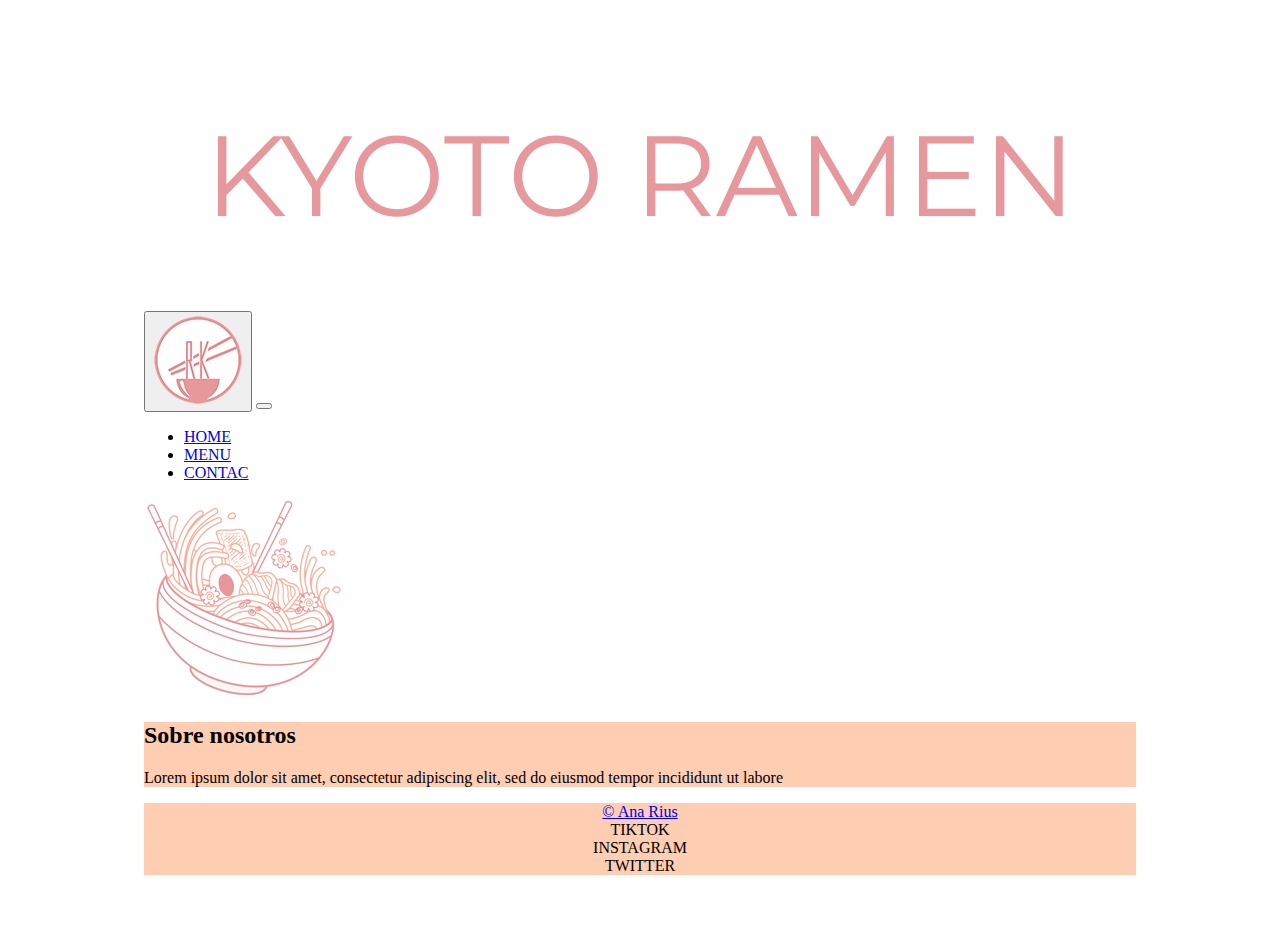
==== index.html @ cd9fef96 "arreglado el menu hamburguesa" ====
<!DOCTYPE html>
<html lang="en">
  <head>
    <meta charset="UTF-8" />
    <meta name="viewport" content="width=device-width, initial-scale=1.0" />
    <title>Ramen Kyoto</title>

    <link
      href="https://cdn.jsdelivr.net/npm/bootstrap@5.3.2/dist/css/bootstrap.min.css"
      rel="stylesheet"
      integrity="sha384-T3c6CoIi6uLrA9TneNEoa7RxnatzjcDSCmG1MXxSR1GAsXEV/Dwwykc2MPK8M2HN"
      crossorigin="anonymous"
    />
    <link rel="stylesheet" href="./css/styles.css" />
  </head>
  <body>
    <div class="container-xl">
      <div class="row">
        <!-- cabecera -->
        <div class="row">
          <div class="col" id="imgName"><img src="./img/nombre_restaurante.png" class="img-fluid" alt="nombre restaurante"></div>
        </div>
        </div>
        <div class="row" >
          <nav class="navbar navbar-expand-lg bg-body-tertiary">
            <div class="container-fluid">
              <a class="navbar-brand" href="./index.html"><button type="button" class="btn"><img src="./img/logo_fondo.png" alt="logo restaurante"></button></a>
              <button class="navbar-toggler" type="button" data-bs-toggle="collapse" data-bs-target="#navbarNav" aria-controls="navbarNav" aria-expanded="false" aria-label="Toggle navigation">
                <span class="navbar-toggler-icon"></span>
              </button>
              <div class="collapse navbar-collapse" id="navbarNav">
                <ul class="navbar-nav">
                  <li class="nav-item">
                    <a class="nav-link active" aria-current="page" href="./index.html">HOME</a>
                  </li>
                  <li class="nav-item">
                    <a class="nav-link" href="./pages/carta.html">MENU</a>
                  </li>
                  <li class="nav-item">
                    <a class="nav-link" href="./pages/contacto.html">CONTAC</a>
                  </li>
                  
                </ul>
              </div>
            </div>
          </nav>
          <!-- <nav class="navbar navbar-expand-lg navbar-light">
            <a class="navbar-brand" href="./index.html"><img src="./img/logo_fondo.png" alt="logo restaurante"></a>
            <button class="navbar-toggler" type="button" data-toggle="collapse" data-target="#navbarTogglerDemo02" aria-controls="navbarTogglerDemo02" aria-expanded="false" aria-label="Toggle navigation">
              <span class="navbar-toggler-icon"></span>
            </button>
          
            <div class="collapse navbar-collapse" id="navbarTogglerDemo02">
              
              <ul class="navbar-nav mr-auto mt-2 mt-lg-0">
                <li class="nav-item active">
                  <a class="nav-link" href="./index.html">HOME</a>
                </li>
                <li class="nav-item">
                  <a class="nav-link" href="./pages/carta.html">MENU</a>
                </li>
                <li class="nav-item">
                  <a class="nav-link" href="./pages/contacto.html">CONTACT</a>
                </li>
              </ul>
            </div>
          </nav> -->
        </div>
      
      <!-- cuerpo -->
      <div class="row">
        <div class="col"><img src="./img/bol_peque.png" class="rounded float-left" alt="bol ramen"></div>
        <div class="col" id="cetral" style="background-color: #FFCDB2;">
          <div class="row"><h2>Sobre nosotros</h2></div>
          <div class="row"><p>Lorem ipsum dolor sit amet, consectetur adipiscing elit, sed do eiusmod tempor incididunt ut labore</p></div>
        </div>
        <div class="row"></div>
        
      <!-- pie -->
      <div class="row down">
        <div class="col colc"><a href="https://github.com/ariusvi">© Ana Rius </a></div>
        <div class="col colc">TIKTOK</div>
        <!-- <div class="col colc"><a href="https://www.tiktok.com/es/"><img src="./img/tiktok.png" class="rounded float-right" alt="tiktok"></a></div> -->
        <div class="col colc">INSTAGRAM</div>
        <div class="col colc">TWITTER</div>
      </div>
    </div>
    <script
      src="https://cdn.jsdelivr.net/npm/bootstrap@5.3.2/dist/js/bootstrap.bundle.min.js"
      integrity="sha384-C6RzsynM9kWDrMNeT87bh95OGNyZPhcTNXj1NW7RuBCsyN/o0jlpcV8Qyq46cDfL"
      crossorigin="anonymous"
    ></script>
  </body>
</html>
---- css/styles.css ----
body{
    margin: 1em;
    padding: 0;

    min-height: 100vh;
    min-width: 95vw;

    display: flex;
    justify-content: center;
    align-items: center;   
}

.colc {
    display: flex;
    justify-content: center;
    align-items: center; 
}

#central{
    border-radius: 1em;
    background-color: #FFCDB2;
}

/* .navbar {
    background-color: #FFB4A2;
} */

.down {
    background-color: #FFCDB2;
}
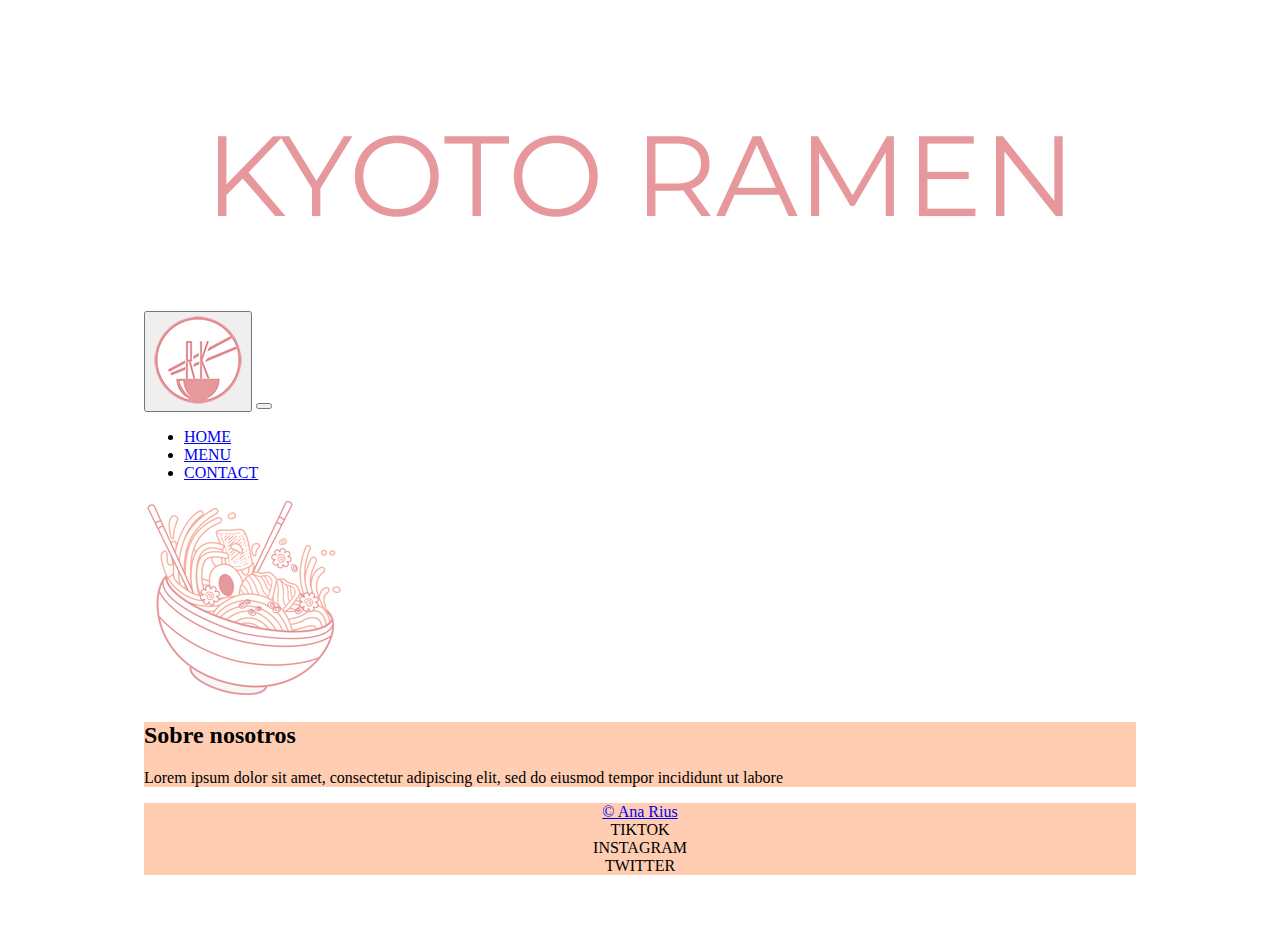
==== commit 44231746: "quitar codigo comentado" ====
--- a/index.html
+++ b/index.html
@@ -37,34 +37,13 @@
                     <a class="nav-link" href="./pages/carta.html">MENU</a>
                   </li>
                   <li class="nav-item">
-                    <a class="nav-link" href="./pages/contacto.html">CONTAC</a>
+                    <a class="nav-link" href="./pages/contacto.html">CONTACT</a>
                   </li>
                   
                 </ul>
               </div>
             </div>
           </nav>
-          <!-- <nav class="navbar navbar-expand-lg navbar-light">
-            <a class="navbar-brand" href="./index.html"><img src="./img/logo_fondo.png" alt="logo restaurante"></a>
-            <button class="navbar-toggler" type="button" data-toggle="collapse" data-target="#navbarTogglerDemo02" aria-controls="navbarTogglerDemo02" aria-expanded="false" aria-label="Toggle navigation">
-              <span class="navbar-toggler-icon"></span>
-            </button>
-          
-            <div class="collapse navbar-collapse" id="navbarTogglerDemo02">
-              
-              <ul class="navbar-nav mr-auto mt-2 mt-lg-0">
-                <li class="nav-item active">
-                  <a class="nav-link" href="./index.html">HOME</a>
-                </li>
-                <li class="nav-item">
-                  <a class="nav-link" href="./pages/carta.html">MENU</a>
-                </li>
-                <li class="nav-item">
-                  <a class="nav-link" href="./pages/contacto.html">CONTACT</a>
-                </li>
-              </ul>
-            </div>
-          </nav> -->
         </div>
       
       <!-- cuerpo -->
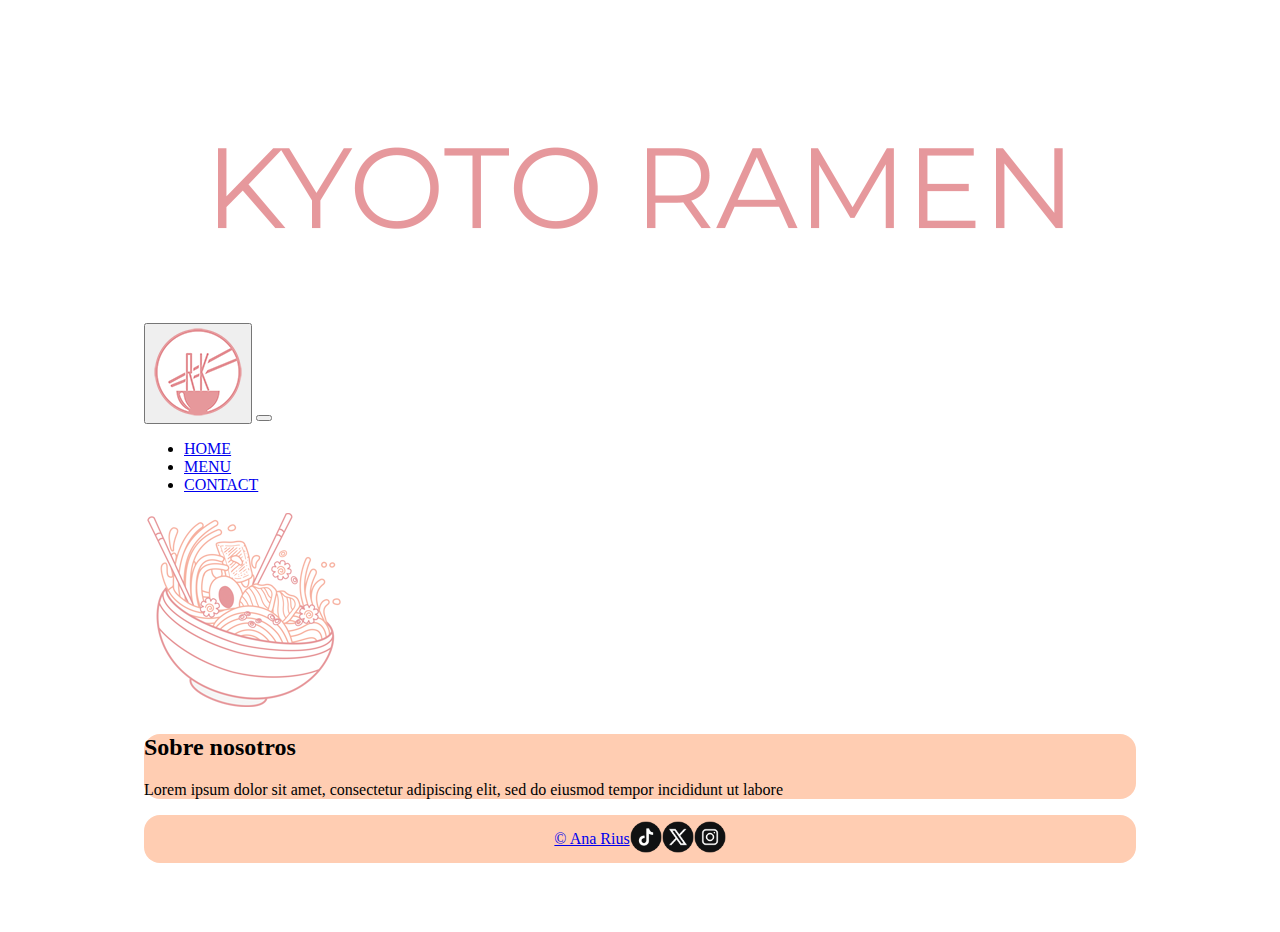
==== commit 09765a6c: "creacion de iconos en el footer con sus hipervinculos y modificacion de clases -icon- y -general-" ====
--- a/index.html
+++ b/index.html
@@ -18,12 +18,12 @@
       <div class="row">
         <!-- cabecera -->
         <div class="row">
-          <div class="col" id="imgName"><img src="./img/nombre_restaurante.png" class="img-fluid" alt="nombre restaurante"></div>
+          <div class="col 12" id="imgName"><img src="./img/nombre_restaurante.png" class="img-fluid" alt="nombre restaurante"></div>
         </div>
         </div>
         <div class="row" >
           <nav class="navbar navbar-expand-lg bg-body-tertiary">
-            <div class="container-fluid">
+            <div class="container">
               <a class="navbar-brand" href="./index.html"><button type="button" class="btn"><img src="./img/logo_fondo.png" alt="logo restaurante"></button></a>
               <button class="navbar-toggler" type="button" data-bs-toggle="collapse" data-bs-target="#navbarNav" aria-controls="navbarNav" aria-expanded="false" aria-label="Toggle navigation">
                 <span class="navbar-toggler-icon"></span>
@@ -47,21 +47,22 @@
         </div>
       
       <!-- cuerpo -->
+      <div class="container">
       <div class="row">
         <div class="col"><img src="./img/bol_peque.png" class="rounded float-left" alt="bol ramen"></div>
-        <div class="col" id="cetral" style="background-color: #FFCDB2;">
+        <div class="col central">
           <div class="row"><h2>Sobre nosotros</h2></div>
           <div class="row"><p>Lorem ipsum dolor sit amet, consectetur adipiscing elit, sed do eiusmod tempor incididunt ut labore</p></div>
         </div>
         <div class="row"></div>
-        
+      </div>
       <!-- pie -->
       <div class="row down">
         <div class="col colc"><a href="https://github.com/ariusvi">© Ana Rius </a></div>
-        <div class="col colc">TIKTOK</div>
-        <!-- <div class="col colc"><a href="https://www.tiktok.com/es/"><img src="./img/tiktok.png" class="rounded float-right" alt="tiktok"></a></div> -->
-        <div class="col colc">INSTAGRAM</div>
-        <div class="col colc">TWITTER</div>
+        <!-- <div class="col colc">TIKTOK</div> -->
+        <div class="col colc"><a href="https://www.tiktok.com/es/"><img class="icon" src="./img/tiktok_icon.png" class="rounded float-right" alt="tiktok"></a></div>
+        <div class="col colc"><a href="https://twitter.com/"><img class="icon" src="./img/x_icon.png" class="rounded float-right" alt="twitter"></a></div>
+        <div class="col colc"><a href="https://www.instagram.com/"><img class="icon" src="./img/instagram_icon.png" class="rounded float-right" alt="tiktok"></a></div>
       </div>
     </div>
     <script
--- a/css/styles.css
+++ b/css/styles.css
@@ -17,7 +17,7 @@
     align-items: center; 
 }
 
-#central{
+.central{
     border-radius: 1em;
     background-color: #FFCDB2;
 }
@@ -28,4 +28,17 @@
 
 .down {
     background-color: #FFCDB2;
+
+    height: 3em;
+    
+    border-radius: 1em;
+
+    display: flex;
+    justify-content: center;
+    align-items: center;
 }
+
+.icon {
+    width: 2em;
+    height: 2em;
+}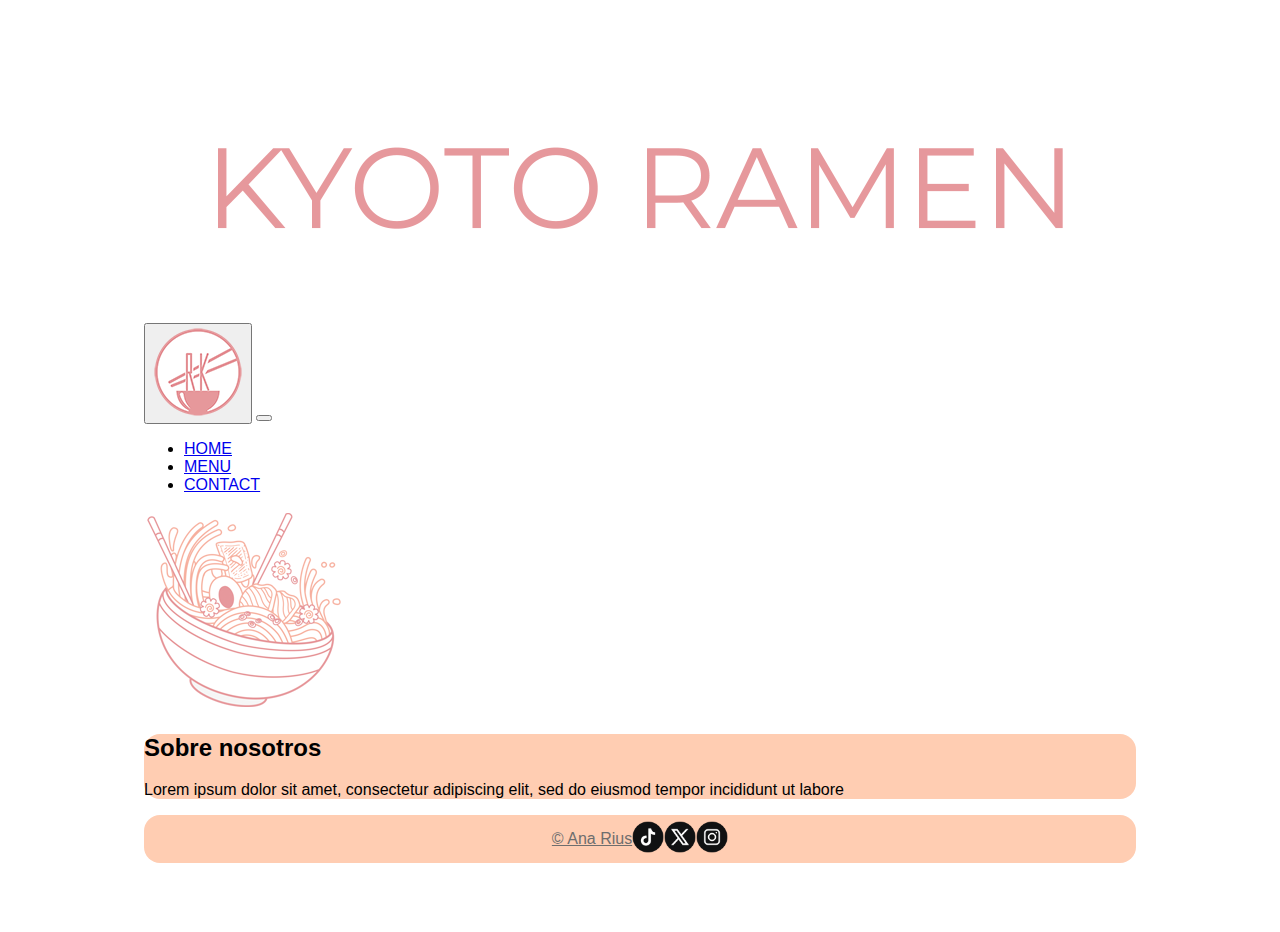
==== commit c40020c2: "modificacion de estilo de barra de navegacion y de hipervinculos" ====
--- a/index.html
+++ b/index.html
@@ -31,13 +31,13 @@
               <div class="collapse navbar-collapse" id="navbarNav">
                 <ul class="navbar-nav">
                   <li class="nav-item">
-                    <a class="nav-link active" aria-current="page" href="./index.html">HOME</a>
+                    <a class="nav-link navigation" href="./index.html">HOME</a>
                   </li>
                   <li class="nav-item">
-                    <a class="nav-link" href="./pages/carta.html">MENU</a>
+                    <a class="nav-link navigation" href="./pages/carta.html">MENU</a>
                   </li>
                   <li class="nav-item">
-                    <a class="nav-link" href="./pages/contacto.html">CONTACT</a>
+                    <a class="nav-link navigation" href="./pages/contacto.html">CONTACT</a>
                   </li>
                   
                 </ul>
@@ -58,7 +58,7 @@
       </div>
       <!-- pie -->
       <div class="row down">
-        <div class="col colc"><a href="https://github.com/ariusvi">© Ana Rius </a></div>
+        <div class="col colc"><a href="https://github.com/ariusvi" class="link">© Ana Rius </a></div>
         <!-- <div class="col colc">TIKTOK</div> -->
         <div class="col colc"><a href="https://www.tiktok.com/es/"><img class="icon" src="./img/tiktok_icon.png" class="rounded float-right" alt="tiktok"></a></div>
         <div class="col colc"><a href="https://twitter.com/"><img class="icon" src="./img/x_icon.png" class="rounded float-right" alt="twitter"></a></div>
--- a/css/styles.css
+++ b/css/styles.css
@@ -8,7 +8,9 @@
 
     display: flex;
     justify-content: center;
-    align-items: center;   
+    align-items: center;  
+    
+    font-family: 'Trebuchet MS', 'Lucida Sans Unicode', 'Lucida Grande', 'Lucida Sans', Arial, sans-serif;
 }
 
 .colc {
@@ -22,9 +24,16 @@
     background-color: #FFCDB2;
 }
 
-/* .navbar {
-    background-color: #FFB4A2;
-} */
+.navigation {
+    transition: 0.8s;
+}
+
+.navigation:hover{
+    background-color: #E5989B;
+    color: white;
+    border-radius: 0.5em;
+    cursor: pointer;
+}
 
 .down {
     background-color: #FFCDB2;
@@ -41,4 +50,8 @@
 .icon {
     width: 2em;
     height: 2em;
+}
+
+.link {
+    color: rgb(110, 110, 110);
 }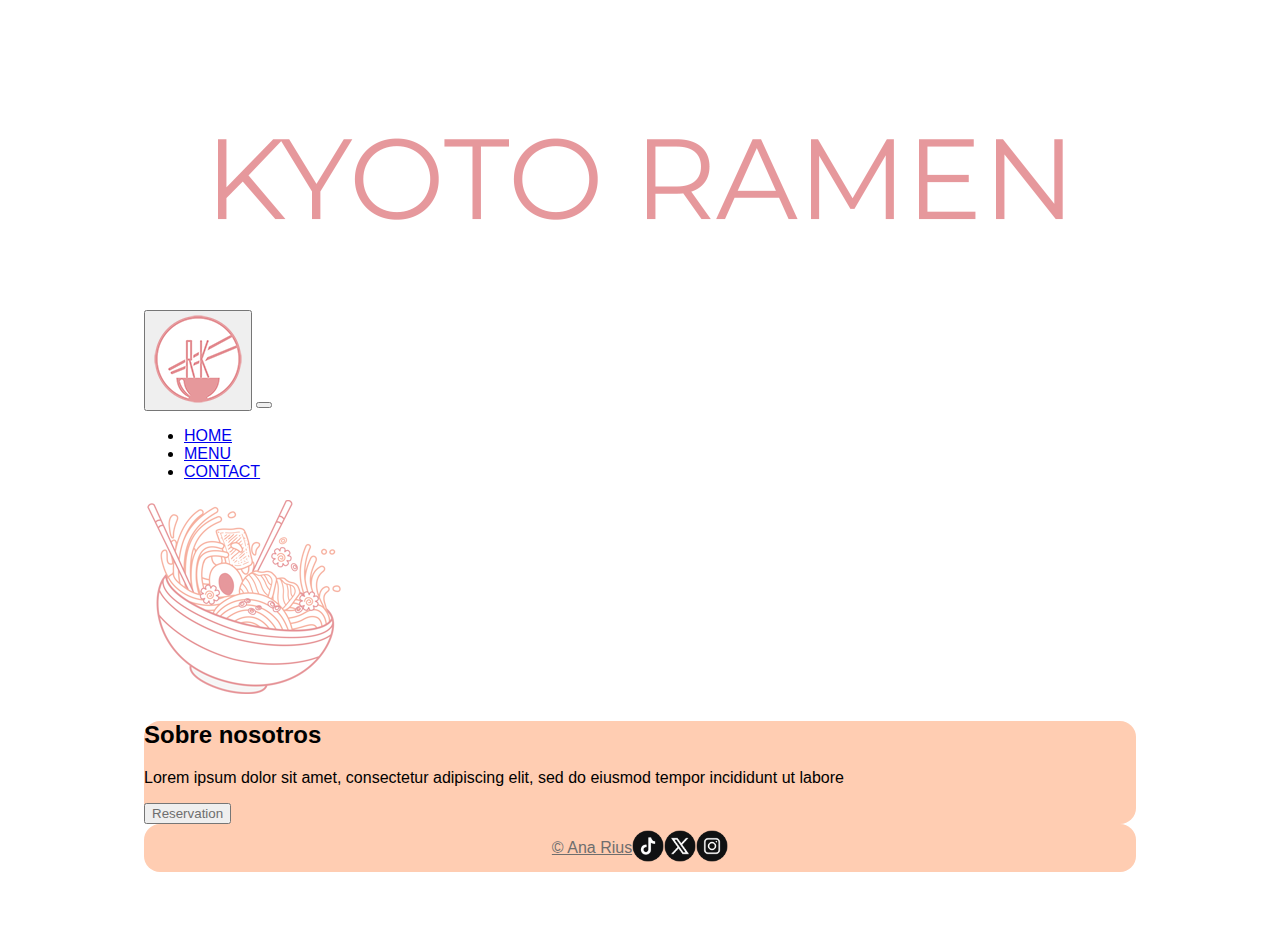
==== commit bb408bc7: "modifiacion columnas footer e insertacion de hipervinculo de -reservation- muy interesante" ====
--- a/index.html
+++ b/index.html
@@ -18,7 +18,7 @@
       <div class="row">
         <!-- cabecera -->
         <div class="row">
-          <div class="col 12" id="imgName"><img src="./img/nombre_restaurante.png" class="img-fluid" alt="nombre restaurante"></div>
+          <div class="col 12 colc"><img src="./img/nombre_restaurante.png" class="img-fluid" alt="nombre restaurante"></div>
         </div>
         </div>
         <div class="row" >
@@ -53,16 +53,16 @@
         <div class="col central">
           <div class="row"><h2>Sobre nosotros</h2></div>
           <div class="row"><p>Lorem ipsum dolor sit amet, consectetur adipiscing elit, sed do eiusmod tempor incididunt ut labore</p></div>
+          <div class="row"><button type="button" class="btn btn-light"><a href="https://www.youtube.com/watch?v=uHgt8giw1LY&ab_channel=Licale" class="link">Reservation</a></button></div>
         </div>
         <div class="row"></div>
       </div>
       <!-- pie -->
       <div class="row down">
-        <div class="col colc"><a href="https://github.com/ariusvi" class="link">© Ana Rius </a></div>
-        <!-- <div class="col colc">TIKTOK</div> -->
-        <div class="col colc"><a href="https://www.tiktok.com/es/"><img class="icon" src="./img/tiktok_icon.png" class="rounded float-right" alt="tiktok"></a></div>
-        <div class="col colc"><a href="https://twitter.com/"><img class="icon" src="./img/x_icon.png" class="rounded float-right" alt="twitter"></a></div>
-        <div class="col colc"><a href="https://www.instagram.com/"><img class="icon" src="./img/instagram_icon.png" class="rounded float-right" alt="tiktok"></a></div>
+        <div class="col col-9 col-md-9 col-lg-9 colc"><a href="https://github.com/ariusvi" class="copyright">© Ana Rius </a></div>
+        <div class="col col-1 col-md-1 col-lg-1 colc"><a href="https://www.tiktok.com/es/"><img class="icon" src="./img/tiktok_icon.png" class="rounded float-right" alt="tiktok"></a></div>
+        <div class="col col-1 col-md-1 col-lg-1 colc"><a href="https://twitter.com/"><img class="icon" src="./img/x_icon.png" class="rounded float-right" alt="twitter"></a></div>
+        <div class="col col-1 col-md-1 col-lg-1 colc"><a href="https://www.instagram.com/"><img class="icon" src="./img/instagram_icon.png" class="rounded float-right" alt="tiktok"></a></div>
       </div>
     </div>
     <script
--- a/css/styles.css
+++ b/css/styles.css
@@ -44,14 +44,25 @@
 
     display: flex;
     justify-content: center;
-    align-items: center;
+    align-items: center;  
+
 }
 
 .icon {
     width: 2em;
     height: 2em;
+    
+}
+
+
+.copyright {
+    color: rgb(110, 110, 110);
+    text-decoration:underline
+    
 }
 
 .link {
     color: rgb(110, 110, 110);
-}+    text-decoration:none
+}
+
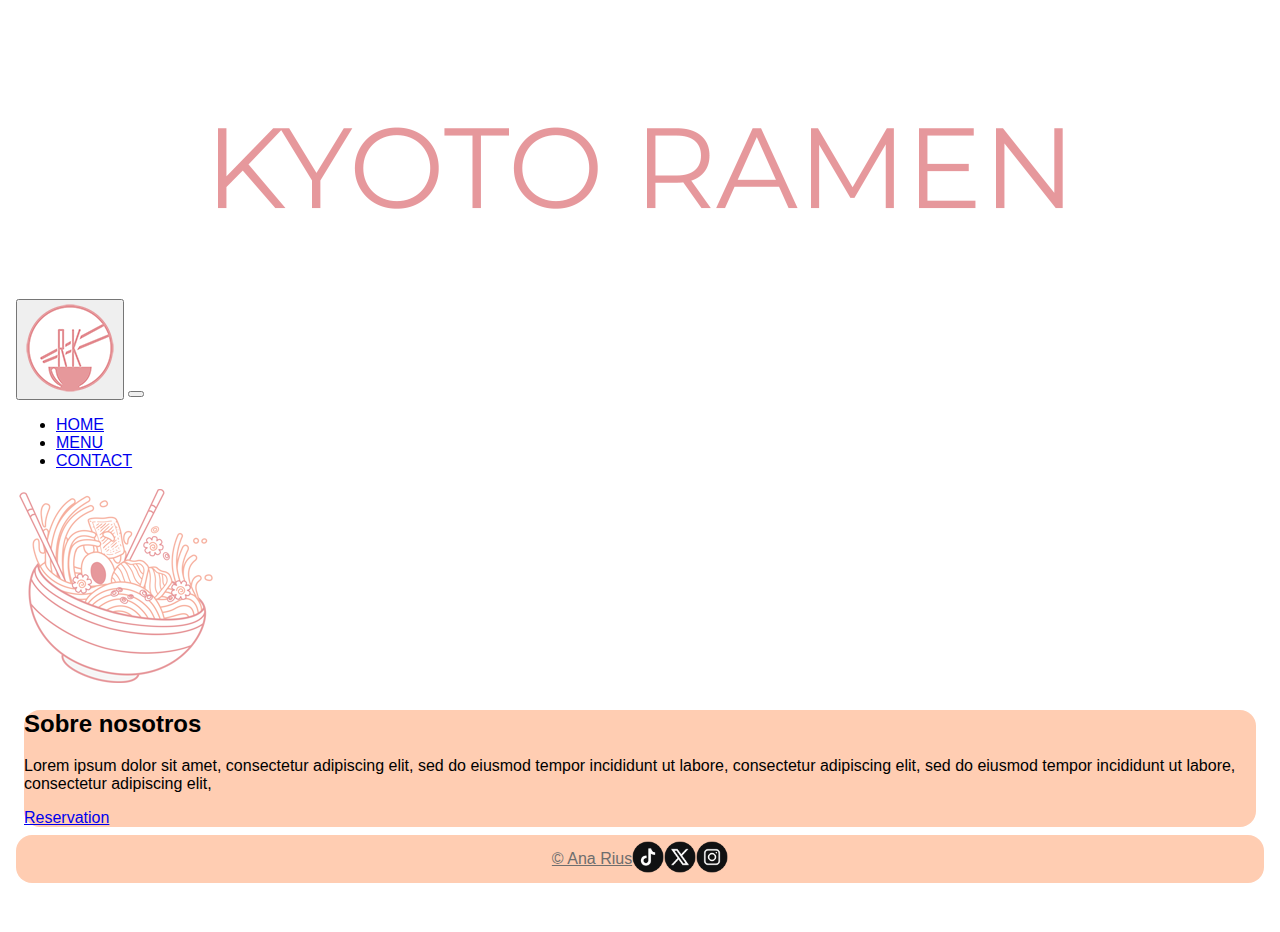
==== commit 003d00c5: "simplificacion codigo -reservation- con hipervinculo, muy interesante el hipervinculo" ====
--- a/index.html
+++ b/index.html
@@ -52,8 +52,8 @@
         <div class="col"><img src="./img/bol_peque.png" class="rounded float-left" alt="bol ramen"></div>
         <div class="col central">
           <div class="row"><h2>Sobre nosotros</h2></div>
-          <div class="row"><p>Lorem ipsum dolor sit amet, consectetur adipiscing elit, sed do eiusmod tempor incididunt ut labore</p></div>
-          <div class="row"><button type="button" class="btn btn-light"><a href="https://www.youtube.com/watch?v=uHgt8giw1LY&ab_channel=Licale" class="link">Reservation</a></button></div>
+          <div class="row"><p>Lorem ipsum dolor sit amet, consectetur adipiscing elit, sed do eiusmod tempor incididunt ut labore, consectetur adipiscing elit, sed do eiusmod tempor incididunt ut labore, consectetur adipiscing elit,</p></div>
+          <div class="row"><a class="btn btn-light" href="https://www.youtube.com/watch?v=uHgt8giw1LY&ab_channel=Licale" role="button">Reservation</a></div>
         </div>
         <div class="row"></div>
       </div>
--- a/css/styles.css
+++ b/css/styles.css
@@ -22,6 +22,7 @@
 .central{
     border-radius: 1em;
     background-color: #FFCDB2;
+    margin: 0.5em;
 }
 
 .navigation {
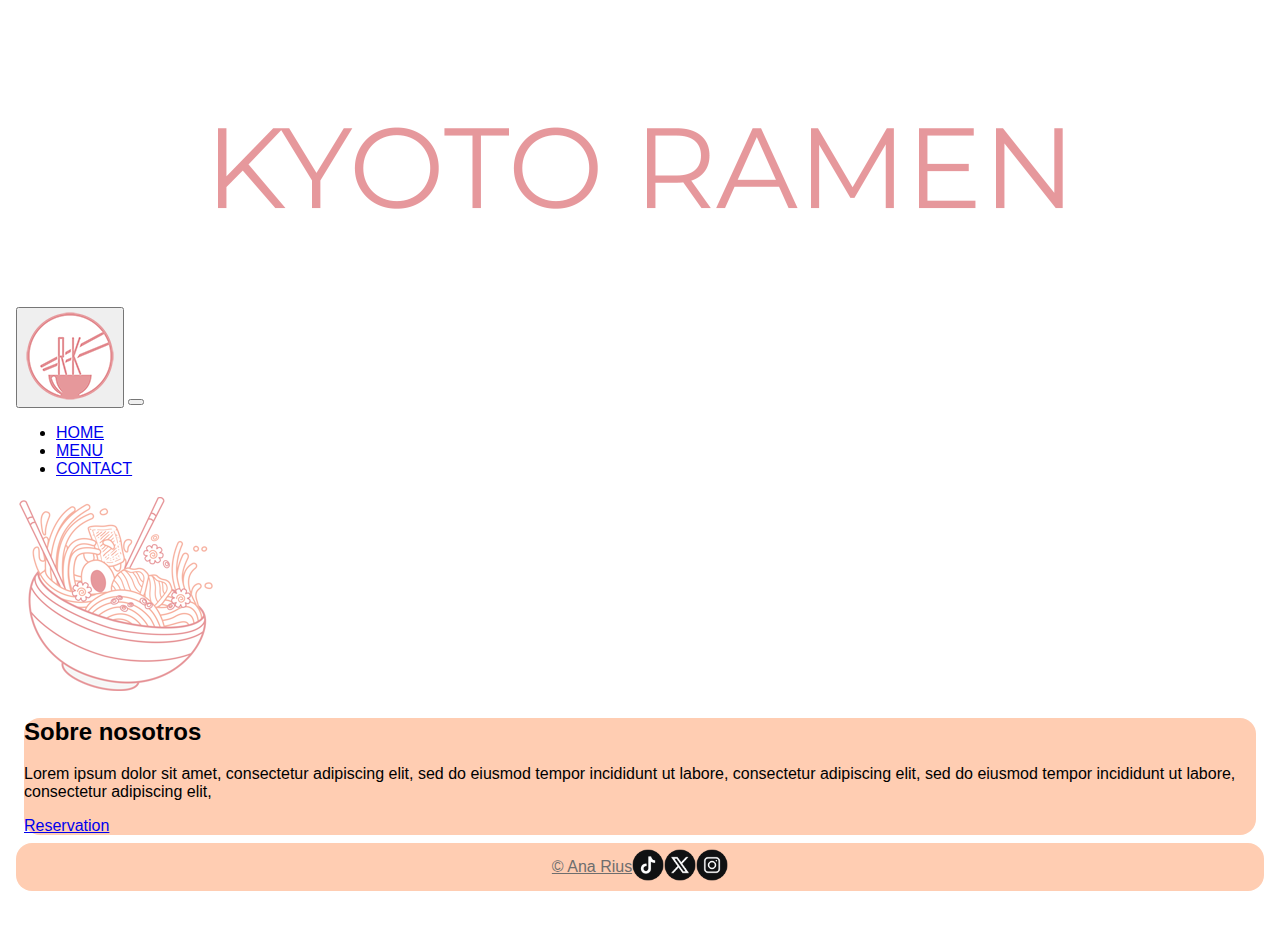
==== commit 9ed94f67: "creacion de cards para pagina -starters-" ====
--- a/index.html
+++ b/index.html
@@ -4,6 +4,7 @@
     <meta charset="UTF-8" />
     <meta name="viewport" content="width=device-width, initial-scale=1.0" />
     <title>Ramen Kyoto</title>
+    <link rel="icon" href="./img/logo_fondo.png" type="image/icon type">
 
     <link
       href="https://cdn.jsdelivr.net/npm/bootstrap@5.3.2/dist/css/bootstrap.min.css"
@@ -59,10 +60,10 @@
       </div>
       <!-- pie -->
       <div class="row down">
-        <div class="col col-9 col-md-9 col-lg-9 colc"><a href="https://github.com/ariusvi" class="copyright">© Ana Rius </a></div>
-        <div class="col col-1 col-md-1 col-lg-1 colc"><a href="https://www.tiktok.com/es/"><img class="icon" src="./img/tiktok_icon.png" class="rounded float-right" alt="tiktok"></a></div>
-        <div class="col col-1 col-md-1 col-lg-1 colc"><a href="https://twitter.com/"><img class="icon" src="./img/x_icon.png" class="rounded float-right" alt="twitter"></a></div>
-        <div class="col col-1 col-md-1 col-lg-1 colc"><a href="https://www.instagram.com/"><img class="icon" src="./img/instagram_icon.png" class="rounded float-right" alt="tiktok"></a></div>
+        <div class="col col-9 col-md-9 col-lg-9 colBottom"><a href="https://github.com/ariusvi" class="copyright">© Ana Rius </a></div>
+        <div class="col col-1 col-md-1 col-lg-1 colBottom"><a href="https://www.tiktok.com/es/"><img class="icon" src="./img/tiktok_icon.png" class="rounded float-right" alt="tiktok"></a></div>
+        <div class="col col-1 col-md-1 col-lg-1 colBottom"><a href="https://twitter.com/"><img class="icon" src="./img/x_icon.png" class="rounded float-right" alt="twitter"></a></div>
+        <div class="col col-1 col-md-1 col-lg-1 colBottom"><a href="https://www.instagram.com/"><img class="icon" src="./img/instagram_icon.png" class="rounded float-right" alt="tiktok"></a></div>
       </div>
     </div>
     <script
--- a/css/styles.css
+++ b/css/styles.css
@@ -17,13 +17,33 @@
     display: flex;
     justify-content: center;
     align-items: center; 
+
+    margin: 0.5em;
+}
+
+.colBottom {
+    display: flex;
+    justify-content: center;
+    align-items: center; 
 }
 
 .central{
     border-radius: 1em;
     background-color: #FFCDB2;
     margin: 0.5em;
+
 }
+
+.menu{
+    border-radius: 1em;
+    background-color: #FFCDB2;
+    margin: 0.5em;
+    
+    display: flex;
+    justify-content: center;
+    align-items: center; 
+}
+
 
 .navigation {
     transition: 0.8s;
@@ -67,3 +87,6 @@
     text-decoration:none
 }
 
+.cardMenu{
+    min-height: 15em;
+}